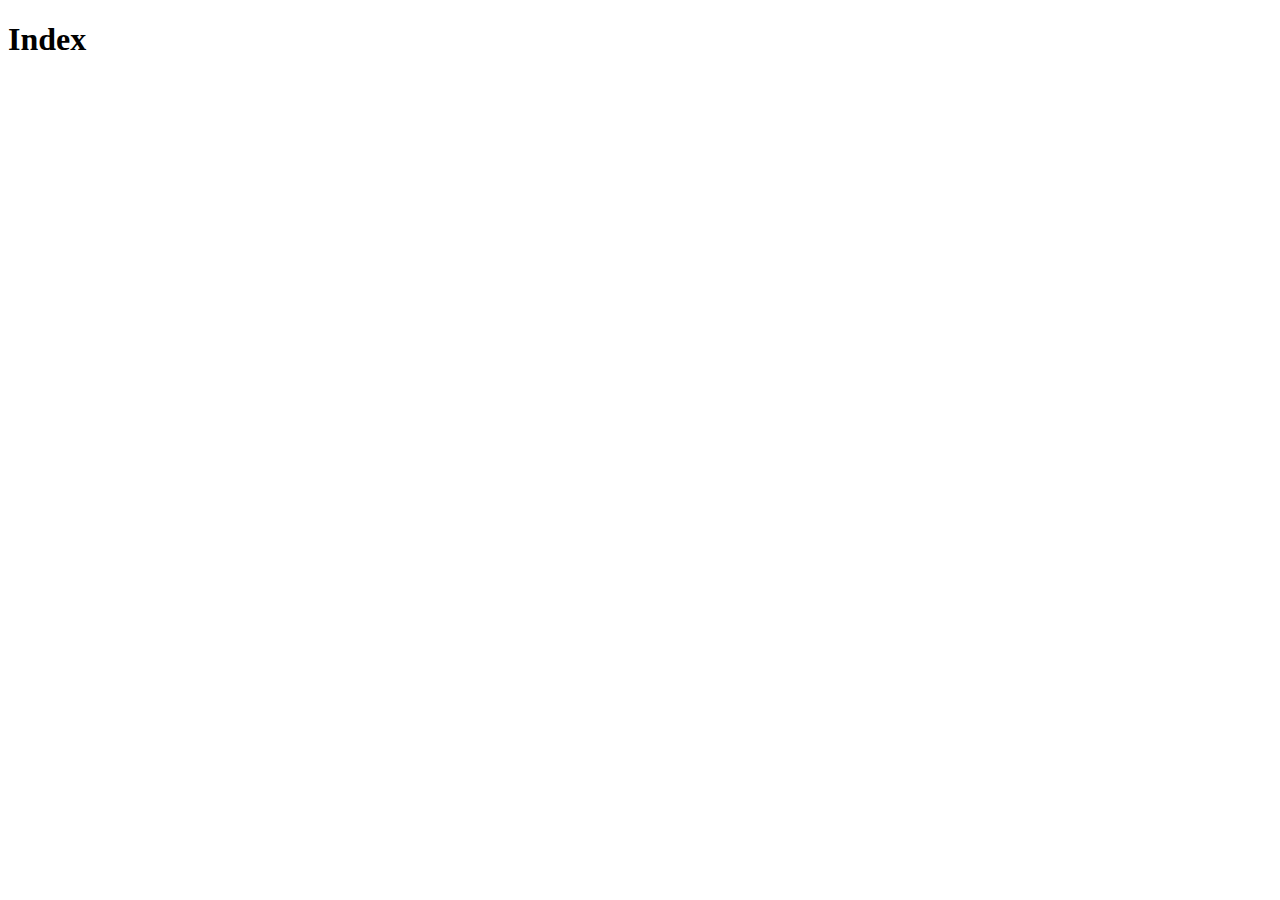
==== index.html @ 55dcda6b "create index from d3cod3's primer" ====
<!DOCTYPE html>

<html lang="en">

<!-- HEAD
–––––––––––––––––––––––––––––––––––––––––––––––––– -->
<head>
  <meta charset='utf-8'>

  <title>Landing</title>

  <meta content="" name="Sergio Lecuona" />
  <meta content="" name="Index of js and data representation exercises" />
  <meta content="" name="data, js, visualizaton, d3, html, svg" />

  <meta name="robots" content="index, follow"/>

  <!-- Mobile Specific Metas ( Responsive )
  –––––––––––––––––––––––––––––––––––––––––––––––––– -->
  <meta name="viewport" content="width=device-width,height=device-height,initial-scale=1.0" id="viewport">

  <meta http-equiv="cleartype" content="on">
  <meta name=format-detection content="telephone=no">

  <!-- android -->
  <meta name="mobile-web-app-capable" content="yes">
  <!-- iOS -->
  <meta name="apple-mobile-web-app-capable" content="yes">
  <meta name="apple-mobile-web-app-status-bar-style" content="translucent-white">
  <meta name="apple-mobile-web-app-title" content="">

  <!-- Social Sharing Meta Tags
  –––––––––––––––––––––––––––––––––––––––––––––––––– -->

  <!-- OpenGraph
       https://ogp.me/
  -->
  <meta property=og:locale content="en_EN" />
  <meta property=og:title content="">
  <meta property=og:description content="">
  <meta property=og:image content="">
  <meta property=og:site_name content="">
  <meta property=og:url content="">
  <meta property=og:type content=website>

  <!-- Twitter Cards
       https://developer.twitter.com/en/docs/twitter-for-websites/cards/overview/summary-card-with-large-image
  -->
  <meta name=twitter:card content=summary_large_image>
  <meta name=twitter:site content="">
  <meta name=twitter:creator content="">
  <meta name=twitter:title content="">
  <meta name=twitter:description content="">
  <meta name=twitter:image content="">

  <!-- Favicon
       https://www.favicon-generator.org/
  –––––––––––––––––––––––––––––––––––––––––––––––––– -->


  <!-- CSS (Cascading Style Sheets)
       https://en.wikipedia.org/wiki/CSS
  –––––––––––––––––––––––––––––––––––––––––––––––––– -->



</head>

<!-- BODY ( DOM [Document Object Model] created when page is loaded )
     https://en.wikipedia.org/wiki/Document_Object_Model
–––––––––––––––––––––––––––––––––––––––––––––––––– -->
<body>
  <h1>Index</h1>
  <p></p>
</body>


<!-- JS (Javascript, client side scripts)
–––––––––––––––––––––––––––––––––––––––––––––––––– -->


</html>
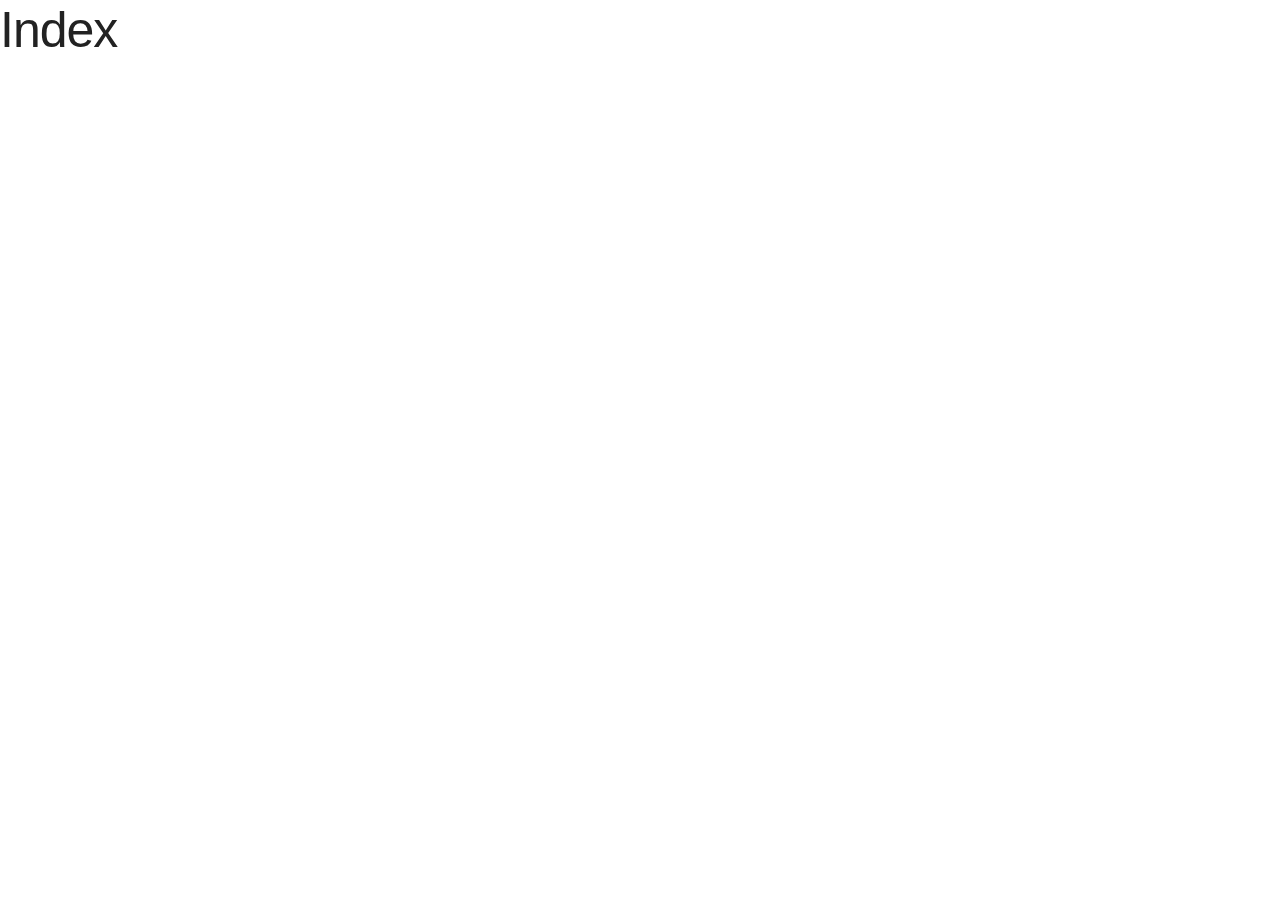
==== commit 17f18851: "ej d3" ====
--- a/index.html
+++ b/index.html
@@ -59,8 +59,14 @@
 
 
   <!-- CSS (Cascading Style Sheets)
-       https://en.wikipedia.org/wiki/CSS
-  –––––––––––––––––––––––––––––––––––––––––––––––––– -->
+       https://en.wikipedia.org/wiki/CSS -->
+       
+  <link rel="stylesheet" type="text/css" href="../../css/reset.css">
+  <link rel="stylesheet" type="text/css" href="../../css/normalize.css">
+  <link rel="stylesheet" type="text/css" href="../../css/skeleton.css">
+
+<!--
+–––––––––––––––––––––––––––––––––––––––––––––––––– -->
 
 
 
@@ -71,11 +77,98 @@
 –––––––––––––––––––––––––––––––––––––––––––––––––– -->
 <body>
   <h1>Index</h1>
-  <p></p>
+  <div id="d3-container" style="width:100%;heigth=100%;"></div>
+  
 </body>
 
 
-<!-- JS (Javascript, client side scripts)
+<!-- JS (Javascript, client side scripts) -->
+
+<script src="../../js/d3.v4.min.js"></script>     <!-- https://d3js.org/ -->
+<script src="https://d3js.org/d3-scale-chromatic.v1.min.js"></script> <!-- D3 Color Palette -->
+
+
+<script>
+
+  /*
+    Using:
+            The Window Object | https://www.w3schools.com/jsref/obj_window.asp
+            HTML DOM Document | https://www.w3schools.com/js/js_htmldom_document.asp
+            EVENTS            | https://www.w3schools.com/jsref/dom_obj_event.asp
+            FUNCTIONS         | https://www.w3schools.com/js/js_functions.asp
+            setInterval       | https://www.w3schools.com/jsref/met_win_setinterval.asp
+            Math              | https://www.w3schools.com/js/js_math.asp
+            JQUERY Library    | https://jquery.com/
+  */
+
+
+  ////////////////////////////////////////////////// INIT WHEN PAGE LOADED
+  $(document).ready(function() {
+    updateLoop();
+  });
+
+  ////////////////////////////////////////////////// SETUP
+
+  var mouseX = 0, mouseY = 0;
+
+  var radius = window.innerHeight/2 - 100;
+
+  // Capture main div
+  var body = d3.select("#d3_data_visualization");
+
+  // append an svg ( scalable vector graphics )
+  var svg = body.append("svg:svg")
+                .attr("width","100%")
+                .attr("height","100%")
+                .style("background-color","#ffffff");
+
+  // draw a circle
+  var circle = svg.append("circle")
+               .attr("cx",window.innerWidth/2)
+               .attr("cy",window.innerHeight/2)
+               .attr("r",window.innerHeight/2 - 100)
+               .style("fill","orange");
+
+
+  ////////////////////////////////////////////////// UPDATE
+
+  /*
+    // METHOD with setInterval
+    setInterval(updateVisualization,20);
+  */
+
+  // METHOD with requestAnimationFrame ( repainting the screen )
+  var updateLoop = function(){
+
+    updateVisualization();
+
+    // calling loop function with requestAnimationFrame
+    requestAnimationFrame(updateLoop);
+
+  };
+
+  ////////////////////////////////////////////////// FUNCTIONS
+  function updateVisualization(){
+    radius = window.innerHeight/2 - 100;
+    circle.attr("cx",window.innerWidth/2)
+          .attr("cy",window.innerHeight/2)
+          .attr("r",radius*(Math.abs(map(mouseX,0,window.innerWidth,-0.5,0.5)) + Math.abs(map(mouseY,0,window.innerHeight,-0.5,0.5))));
+  }
+
+  function map(number, inMin, inMax, outMin, outMax){
+    return (number - inMin) * (outMax - outMin) / (inMax - inMin) + outMin;
+}
+
+  ////////////////////////////////////////////////// MOUSE EVENTS
+  document.addEventListener('mousemove', (event) => {
+    mouseX = event.clientX;
+    mouseY = event.clientY;
+  });
+
+
+</script>
+
+<!--
 –––––––––––––––––––––––––––––––––––––––––––––––––– -->
 
 
--- a/css/skeleton.css
+++ b/css/skeleton.css
@@ -0,0 +1,418 @@
+/*
+* Skeleton V2.0.4
+* Copyright 2014, Dave Gamache
+* www.getskeleton.com
+* Free to use under the MIT license.
+* http://www.opensource.org/licenses/mit-license.php
+* 12/29/2014
+*/
+
+
+/* Table of contents
+––––––––––––––––––––––––––––––––––––––––––––––––––
+- Grid
+- Base Styles
+- Typography
+- Links
+- Buttons
+- Forms
+- Lists
+- Code
+- Tables
+- Spacing
+- Utilities
+- Clearing
+- Media Queries
+*/
+
+
+/* Grid
+–––––––––––––––––––––––––––––––––––––––––––––––––– */
+.container {
+  position: relative;
+  width: 100%;
+  max-width: 960px;
+  margin: 0 auto;
+  padding: 0 20px;
+  box-sizing: border-box; }
+.column,
+.columns {
+  width: 100%;
+  float: left;
+  box-sizing: border-box; }
+
+/* For devices larger than 400px */
+@media (min-width: 400px) {
+  .container {
+    width: 85%;
+    padding: 0; }
+}
+
+/* For devices larger than 550px */
+@media (min-width: 550px) {
+  .container {
+    width: 80%; }
+  .column,
+  .columns {
+    margin-left: 4%; }
+  .column:first-child,
+  .columns:first-child {
+    margin-left: 0; }
+
+  .one.column,
+  .one.columns                    { width: 4.66666666667%; }
+  .two.columns                    { width: 13.3333333333%; }
+  .three.columns                  { width: 22%;            }
+  .four.columns                   { width: 30.6666666667%; }
+  .five.columns                   { width: 39.3333333333%; }
+  .six.columns                    { width: 48%;            }
+  .seven.columns                  { width: 56.6666666667%; }
+  .eight.columns                  { width: 65.3333333333%; }
+  .nine.columns                   { width: 74.0%;          }
+  .ten.columns                    { width: 82.6666666667%; }
+  .eleven.columns                 { width: 91.3333333333%; }
+  .twelve.columns                 { width: 100%; margin-left: 0; }
+
+  .one-third.column               { width: 30.6666666667%; }
+  .two-thirds.column              { width: 65.3333333333%; }
+
+  .one-half.column                { width: 48%; }
+
+  /* Offsets */
+  .offset-by-one.column,
+  .offset-by-one.columns          { margin-left: 8.66666666667%; }
+  .offset-by-two.column,
+  .offset-by-two.columns          { margin-left: 17.3333333333%; }
+  .offset-by-three.column,
+  .offset-by-three.columns        { margin-left: 26%;            }
+  .offset-by-four.column,
+  .offset-by-four.columns         { margin-left: 34.6666666667%; }
+  .offset-by-five.column,
+  .offset-by-five.columns         { margin-left: 43.3333333333%; }
+  .offset-by-six.column,
+  .offset-by-six.columns          { margin-left: 52%;            }
+  .offset-by-seven.column,
+  .offset-by-seven.columns        { margin-left: 60.6666666667%; }
+  .offset-by-eight.column,
+  .offset-by-eight.columns        { margin-left: 69.3333333333%; }
+  .offset-by-nine.column,
+  .offset-by-nine.columns         { margin-left: 78.0%;          }
+  .offset-by-ten.column,
+  .offset-by-ten.columns          { margin-left: 86.6666666667%; }
+  .offset-by-eleven.column,
+  .offset-by-eleven.columns       { margin-left: 95.3333333333%; }
+
+  .offset-by-one-third.column,
+  .offset-by-one-third.columns    { margin-left: 34.6666666667%; }
+  .offset-by-two-thirds.column,
+  .offset-by-two-thirds.columns   { margin-left: 69.3333333333%; }
+
+  .offset-by-one-half.column,
+  .offset-by-one-half.columns     { margin-left: 52%; }
+
+}
+
+
+/* Base Styles
+–––––––––––––––––––––––––––––––––––––––––––––––––– */
+/* NOTE
+html is set to 62.5% so that all the REM measurements throughout Skeleton
+are based on 10px sizing. So basically 1.5rem = 15px :) */
+html {
+  font-size: 62.5%; }
+body {
+  font-size: 1.5em; /* currently ems cause chrome bug misinterpreting rems on body element */
+  line-height: 1.6;
+  font-weight: 400;
+  font-family: "din_regular", "HelveticaNeue", "Helvetica Neue", Helvetica, Arial, sans-serif;
+  color: #222; }
+
+
+/* Typography
+–––––––––––––––––––––––––––––––––––––––––––––––––– */
+h1, h2, h3, h4, h5, h6 {
+  margin-top: 0;
+  margin-bottom: 2rem;
+  font-weight: 300; }
+h1 { font-size: 4.0rem; line-height: 1.2;  letter-spacing: -.1rem;}
+h2 { font-size: 3.6rem; line-height: 1.25; letter-spacing: -.1rem; }
+h3 { font-size: 3.0rem; line-height: 1.3;  letter-spacing: -.1rem; }
+h4 { font-size: 2.4rem; line-height: 1.35; letter-spacing: -.08rem; }
+h5 { font-size: 1.8rem; line-height: 1.5;  letter-spacing: -.05rem; }
+h6 { font-size: 1.5rem; line-height: 1.6;  letter-spacing: 0; }
+
+/* Larger than phablet */
+@media (min-width: 550px) {
+  h1 { font-size: 5.0rem; }
+  h2 { font-size: 4.2rem; }
+  h3 { font-size: 3.6rem; }
+  h4 { font-size: 3.0rem; }
+  h5 { font-size: 2.4rem; }
+  h6 { font-size: 1.5rem; }
+}
+
+p {
+  margin-top: 0; }
+
+
+/* Links
+–––––––––––––––––––––––––––––––––––––––––––––––––– */
+a {
+  color: #1EAEDB; }
+a:hover {
+  color: #0FA0CE; }
+
+
+/* Buttons
+–––––––––––––––––––––––––––––––––––––––––––––––––– */
+.button,
+button,
+input[type="submit"],
+input[type="reset"],
+input[type="button"] {
+  display: inline-block;
+  height: 38px;
+  padding: 0 30px;
+  color: #555;
+  text-align: center;
+  font-size: 11px;
+  font-weight: 600;
+  line-height: 38px;
+  letter-spacing: .1rem;
+  text-transform: uppercase;
+  text-decoration: none;
+  white-space: nowrap;
+  background-color: transparent;
+  border-radius: 4px;
+  border: 1px solid #bbb;
+  cursor: pointer;
+  box-sizing: border-box; }
+.button:hover,
+button:hover,
+input[type="submit"]:hover,
+input[type="reset"]:hover,
+input[type="button"]:hover,
+.button:focus,
+button:focus,
+input[type="submit"]:focus,
+input[type="reset"]:focus,
+input[type="button"]:focus {
+  color: #333;
+  border-color: #888;
+  outline: 0; }
+.button.button-primary,
+button.button-primary,
+input[type="submit"].button-primary,
+input[type="reset"].button-primary,
+input[type="button"].button-primary {
+  color: #FFF;
+  background-color: #33C3F0;
+  border-color: #33C3F0; }
+.button.button-primary:hover,
+button.button-primary:hover,
+input[type="submit"].button-primary:hover,
+input[type="reset"].button-primary:hover,
+input[type="button"].button-primary:hover,
+.button.button-primary:focus,
+button.button-primary:focus,
+input[type="submit"].button-primary:focus,
+input[type="reset"].button-primary:focus,
+input[type="button"].button-primary:focus {
+  color: #FFF;
+  background-color: #1EAEDB;
+  border-color: #1EAEDB; }
+
+
+/* Forms
+–––––––––––––––––––––––––––––––––––––––––––––––––– */
+input[type="email"],
+input[type="number"],
+input[type="search"],
+input[type="text"],
+input[type="tel"],
+input[type="url"],
+input[type="password"],
+textarea,
+select {
+  height: 38px;
+  padding: 6px 10px; /* The 6px vertically centers text on FF, ignored by Webkit */
+  background-color: #fff;
+  border: 1px solid #D1D1D1;
+  border-radius: 4px;
+  box-shadow: none;
+  box-sizing: border-box; }
+/* Removes awkward default styles on some inputs for iOS */
+input[type="email"],
+input[type="number"],
+input[type="search"],
+input[type="text"],
+input[type="tel"],
+input[type="url"],
+input[type="password"],
+textarea {
+  -webkit-appearance: none;
+     -moz-appearance: none;
+          appearance: none; }
+textarea {
+  min-height: 65px;
+  padding-top: 6px;
+  padding-bottom: 6px; }
+input[type="email"]:focus,
+input[type="number"]:focus,
+input[type="search"]:focus,
+input[type="text"]:focus,
+input[type="tel"]:focus,
+input[type="url"]:focus,
+input[type="password"]:focus,
+textarea:focus,
+select:focus {
+  border: 1px solid #33C3F0;
+  outline: 0; }
+label,
+legend {
+  display: block;
+  margin-bottom: .5rem;
+  font-weight: 600; }
+fieldset {
+  padding: 0;
+  border-width: 0; }
+input[type="checkbox"],
+input[type="radio"] {
+  display: inline; }
+label > .label-body {
+  display: inline-block;
+  margin-left: .5rem;
+  font-weight: normal; }
+
+
+/* Lists
+–––––––––––––––––––––––––––––––––––––––––––––––––– */
+ul {
+  list-style: circle inside; }
+ol {
+  list-style: decimal inside; }
+ol, ul {
+  padding-left: 0;
+  margin-top: 0; }
+ul ul,
+ul ol,
+ol ol,
+ol ul {
+  margin: 1.5rem 0 1.5rem 3rem;
+  font-size: 90%; }
+li {
+  margin-bottom: 1rem; }
+
+
+/* Code
+–––––––––––––––––––––––––––––––––––––––––––––––––– */
+code {
+  padding: .2rem .5rem;
+  margin: 0 .2rem;
+  font-size: 90%;
+  white-space: nowrap;
+  background: #F1F1F1;
+  border: 1px solid #E1E1E1;
+  border-radius: 4px; }
+pre > code {
+  display: block;
+  padding: 1rem 1.5rem;
+  white-space: pre; }
+
+
+/* Tables
+–––––––––––––––––––––––––––––––––––––––––––––––––– */
+th,
+td {
+  padding: 12px 15px;
+  text-align: left;
+  border-bottom: 1px solid #E1E1E1; }
+th:first-child,
+td:first-child {
+  padding-left: 0; }
+th:last-child,
+td:last-child {
+  padding-right: 0; }
+
+
+/* Spacing
+–––––––––––––––––––––––––––––––––––––––––––––––––– */
+button,
+.button {
+  margin-bottom: 1rem; }
+input,
+textarea,
+select,
+fieldset {
+  margin-bottom: 1.5rem; }
+pre,
+blockquote,
+dl,
+figure,
+table,
+p,
+ul,
+ol,
+form {
+  margin-bottom: 2.5rem; }
+
+
+/* Utilities
+–––––––––––––––––––––––––––––––––––––––––––––––––– */
+.u-full-width {
+  width: 100%;
+  box-sizing: border-box; }
+.u-max-full-width {
+  max-width: 100%;
+  box-sizing: border-box; }
+.u-pull-right {
+  float: right; }
+.u-pull-left {
+  float: left; }
+
+
+/* Misc
+–––––––––––––––––––––––––––––––––––––––––––––––––– */
+hr {
+  margin-top: 3rem;
+  margin-bottom: 3.5rem;
+  border-width: 0;
+  border-top: 1px solid #E1E1E1; }
+
+
+/* Clearing
+–––––––––––––––––––––––––––––––––––––––––––––––––– */
+
+/* Self Clearing Goodness */
+.container:after,
+.row:after,
+.u-cf {
+  content: "";
+  display: table;
+  clear: both; }
+
+
+/* Media Queries
+–––––––––––––––––––––––––––––––––––––––––––––––––– */
+/*
+Note: The best way to structure the use of media queries is to create the queries
+near the relevant code. For example, if you wanted to change the styles for buttons
+on small devices, paste the mobile query code up in the buttons section and style it
+there.
+*/
+
+
+/* Larger than mobile */
+@media (min-width: 400px) {}
+
+/* Larger than phablet (also point when grid becomes active) */
+@media (min-width: 550px) {}
+
+/* Larger than tablet */
+@media (min-width: 750px) {}
+
+/* Larger than desktop */
+@media (min-width: 1000px) {}
+
+/* Larger than Desktop HD */
+@media (min-width: 1200px) {}
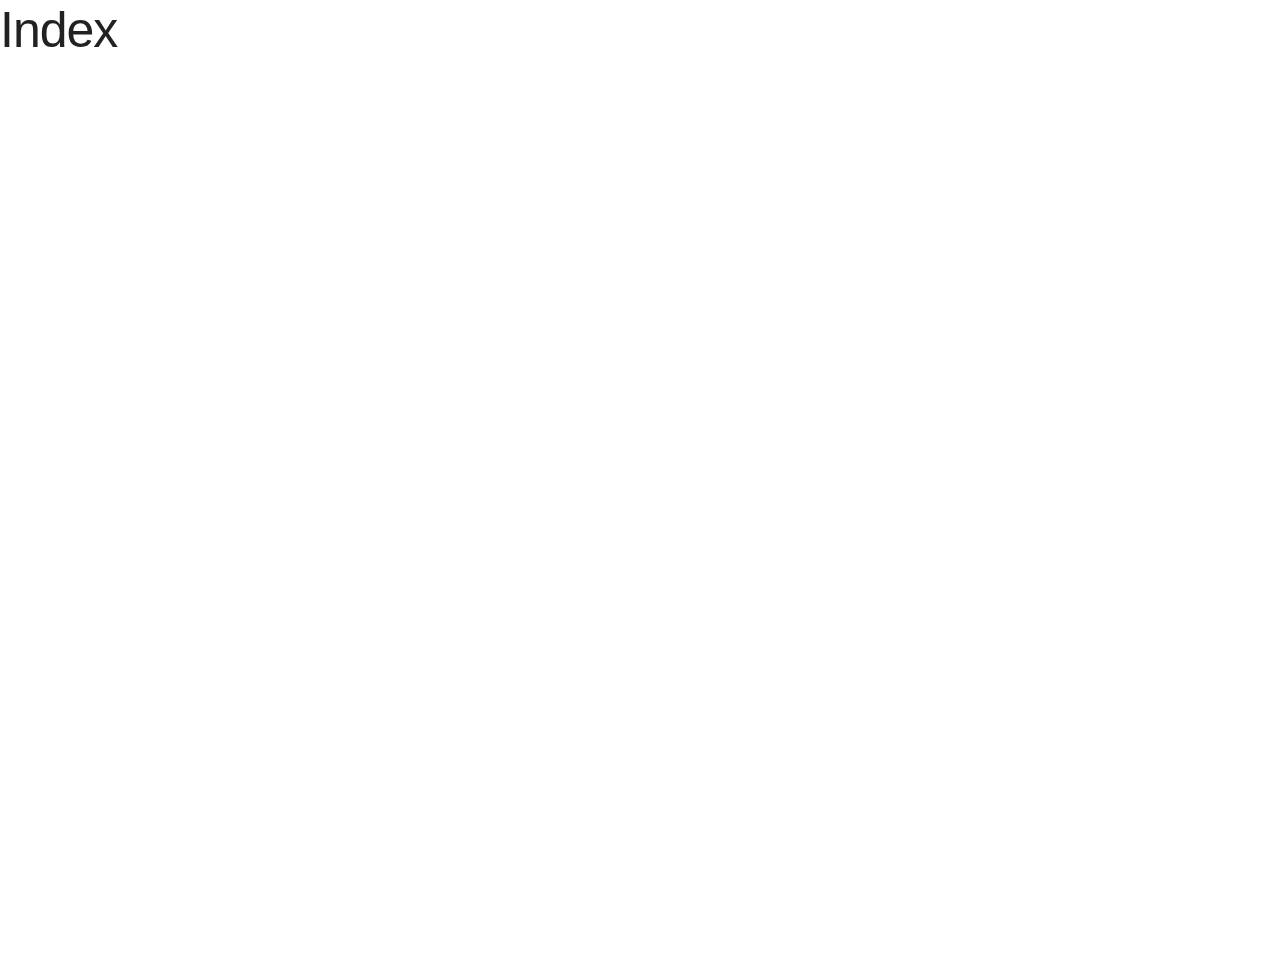
==== commit ab73205b: "height" ====
--- a/index.html
+++ b/index.html
@@ -77,14 +77,14 @@
 –––––––––––––––––––––––––––––––––––––––––––––––––– -->
 <body>
   <h1>Index</h1>
-  <div id="d3-container" style="width:100%;heigth=100%;"></div>
+  <div id="d3-container" style="width:100%;height:100%;"></div>
   
 </body>
 
 
 <!-- JS (Javascript, client side scripts) -->
 
-<script src="../../js/d3.v4.min.js"></script>     <!-- https://d3js.org/ -->
+<script src="./js/d3.v4.min.js"></script>     <!-- https://d3js.org/ -->
 <script src="https://d3js.org/d3-scale-chromatic.v1.min.js"></script> <!-- D3 Color Palette -->
 
 
@@ -114,7 +114,7 @@
   var radius = window.innerHeight/2 - 100;
 
   // Capture main div
-  var body = d3.select("#d3_data_visualization");
+  var body = d3.select("#d3-container");
 
   // append an svg ( scalable vector graphics )
   var svg = body.append("svg:svg")
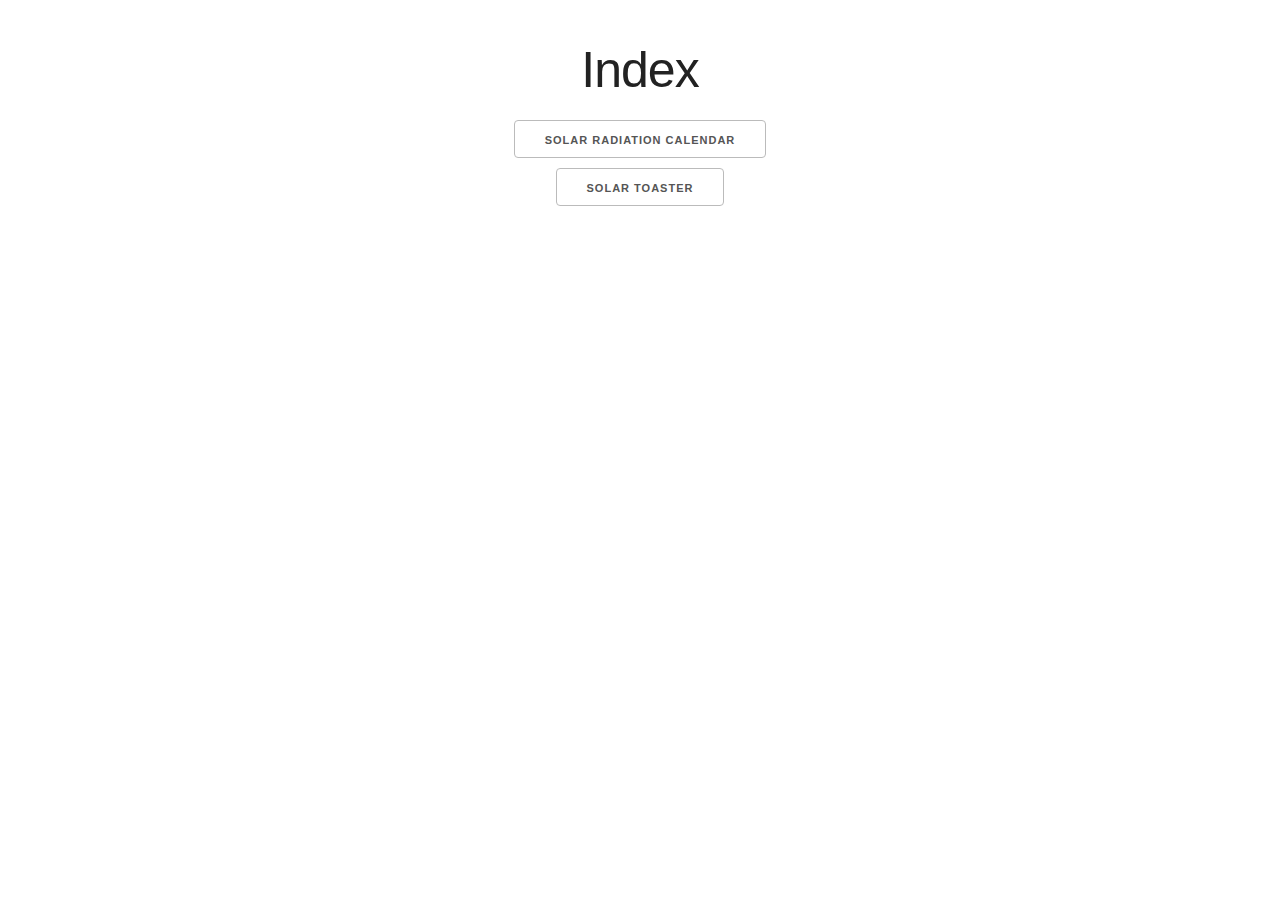
==== commit af54044f: ".gitignore, actualización index + primer" ====
--- a/index.html
+++ b/index.html
@@ -65,6 +65,19 @@
   <link rel="stylesheet" type="text/css" href="../../css/normalize.css">
   <link rel="stylesheet" type="text/css" href="../../css/skeleton.css">
 
+  <style>
+
+    /* SVG container style */
+    svg {
+      background-color: #121212;
+    }
+
+    .section {
+      text-align: center;
+    }
+
+  </style>
+
 <!--
 –––––––––––––––––––––––––––––––––––––––––––––––––– -->
 
@@ -76,16 +89,35 @@
      https://en.wikipedia.org/wiki/Document_Object_Model
 –––––––––––––––––––––––––––––––––––––––––––––––––– -->
 <body>
-  <h1>Index</h1>
-  <div id="d3-container" style="width:100%;height:100%;"></div>
-  
+
+  <div class="section navigator">
+    <div class="container">
+      <div class="row" style="padding-top:40px;">
+        <h1>Index</h1>
+      </div>
+      <div class="row">
+        <a class="button" href="../../examples/ssr_toaster/color_chart.html">Solar Radiation Calendar</a>
+      </div>
+      <div class="row">
+        <a class="button" href="../../examples/ssr_toaster/toasting_meter.html">Solar Toaster</a>
+      </div>
+    </div>
+  </div>
+
+  <div class="section graphics">
+    <div class="container">
+      <div id="d3-container" style="width:100%;height:100%;"> </div>
+    </div>
+  </div>
+
 </body>
 
 
 <!-- JS (Javascript, client side scripts) -->
 
-<script src="./js/d3.v4.min.js"></script>     <!-- https://d3js.org/ -->
-<script src="https://d3js.org/d3-scale-chromatic.v1.min.js"></script> <!-- D3 Color Palette -->
+<script src="../../js/d3.v4.min.js"></script>     <!-- https://d3js.org/ -->
+<script src="../../js/jquery-3.6.0.min.js"></script>
+<!-- <script src="https://d3js.org/d3-scale-chromatic.v1.min.js"></script>  D3 Color Palette -->
 
 
 <script>
@@ -109,26 +141,30 @@
 
   ////////////////////////////////////////////////// SETUP
 
+  // mouse position
   var mouseX = 0, mouseY = 0;
 
-  var radius = window.innerHeight/2 - 100;
+  // background color 
+  var colorR = 255, colorG = 255, colorB = 255;
 
   // Capture main div
   var body = d3.select("#d3-container");
 
   // append an svg ( scalable vector graphics )
   var svg = body.append("svg:svg")
+                .attr("id", "svg")
                 .attr("width","100%")
                 .attr("height","100%")
-                .style("background-color","#ffffff");
+                .style("background-color","white");
 
   // draw a circle
+  /*
   var circle = svg.append("circle")
                .attr("cx",window.innerWidth/2)
                .attr("cy",window.innerHeight/2)
                .attr("r",window.innerHeight/2 - 100)
                .style("fill","orange");
-
+  */
 
   ////////////////////////////////////////////////// UPDATE
 
@@ -149,10 +185,18 @@
 
   ////////////////////////////////////////////////// FUNCTIONS
   function updateVisualization(){
+    colorR = map(mouseY,window.innerHeight,0,220,255);
+    colorG = map(mouseX,window.innerWidth,0,230,255);
+    colorB = map(mouseY,window.innerHeight,0,220,255);
+    color = "rgb(" + colorR + "," + colorG + "," + colorB + ")";
+    svg.style( "background-color", color);
+    document.body.style.backgroundColor = color ;
+    /*
     radius = window.innerHeight/2 - 100;
     circle.attr("cx",window.innerWidth/2)
           .attr("cy",window.innerHeight/2)
           .attr("r",radius*(Math.abs(map(mouseX,0,window.innerWidth,-0.5,0.5)) + Math.abs(map(mouseY,0,window.innerHeight,-0.5,0.5))));
+    */
   }
 
   function map(number, inMin, inMax, outMin, outMax){
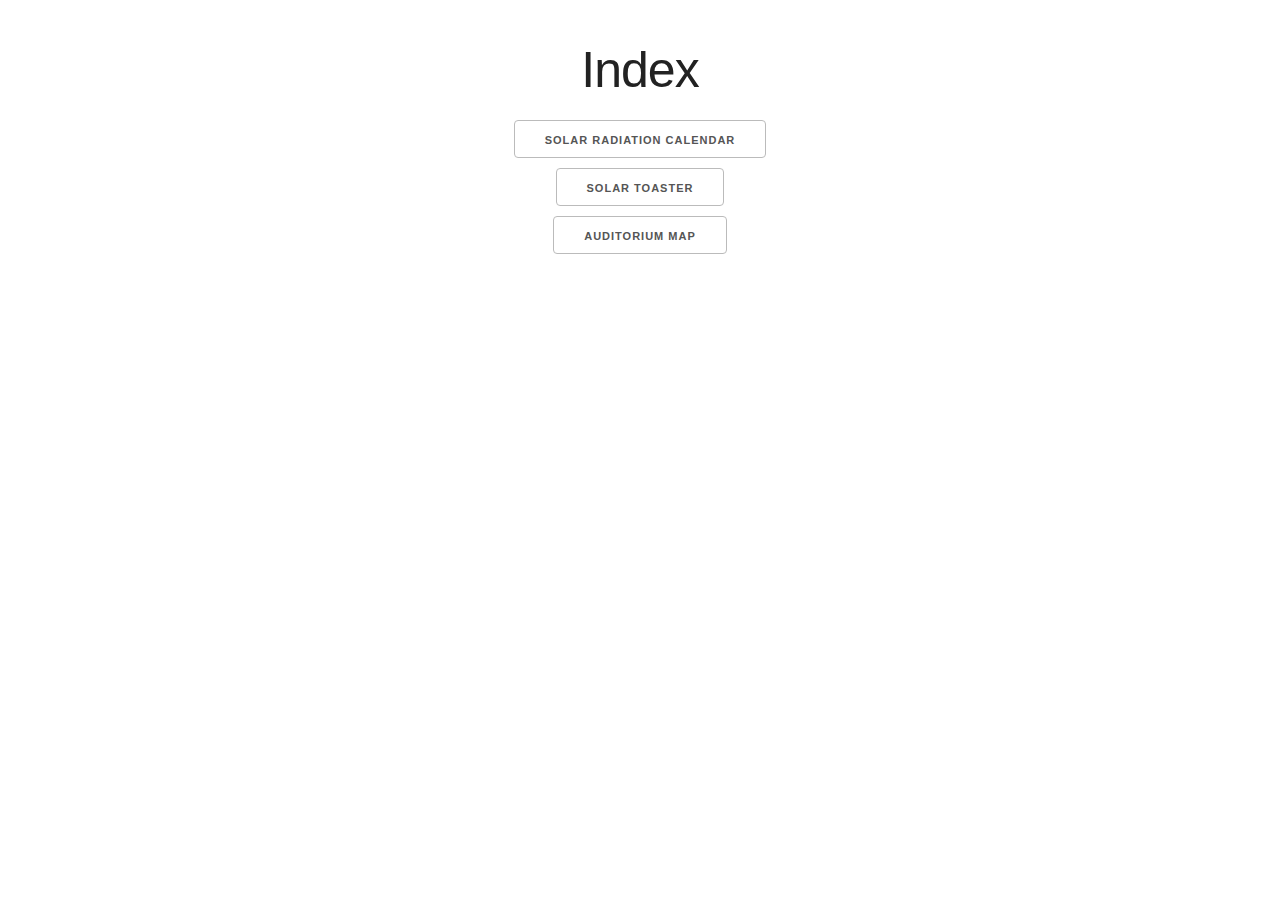
==== commit 6db0c6dc: "practica mapa salas madrid" ====
--- a/index.html
+++ b/index.html
@@ -101,6 +101,10 @@
       <div class="row">
         <a class="button" href="../../examples/ssr_toaster/toasting_meter.html">Solar Toaster</a>
       </div>
+
+      <div class="row">
+        <a class="button" href="../../examples/map_salas_madrid/salas_mad_map.html">Auditorium Map</a>
+      </div>
     </div>
   </div>
 
@@ -140,7 +144,6 @@
   });
 
   ////////////////////////////////////////////////// SETUP
-
   // mouse position
   var mouseX = 0, mouseY = 0;
 
